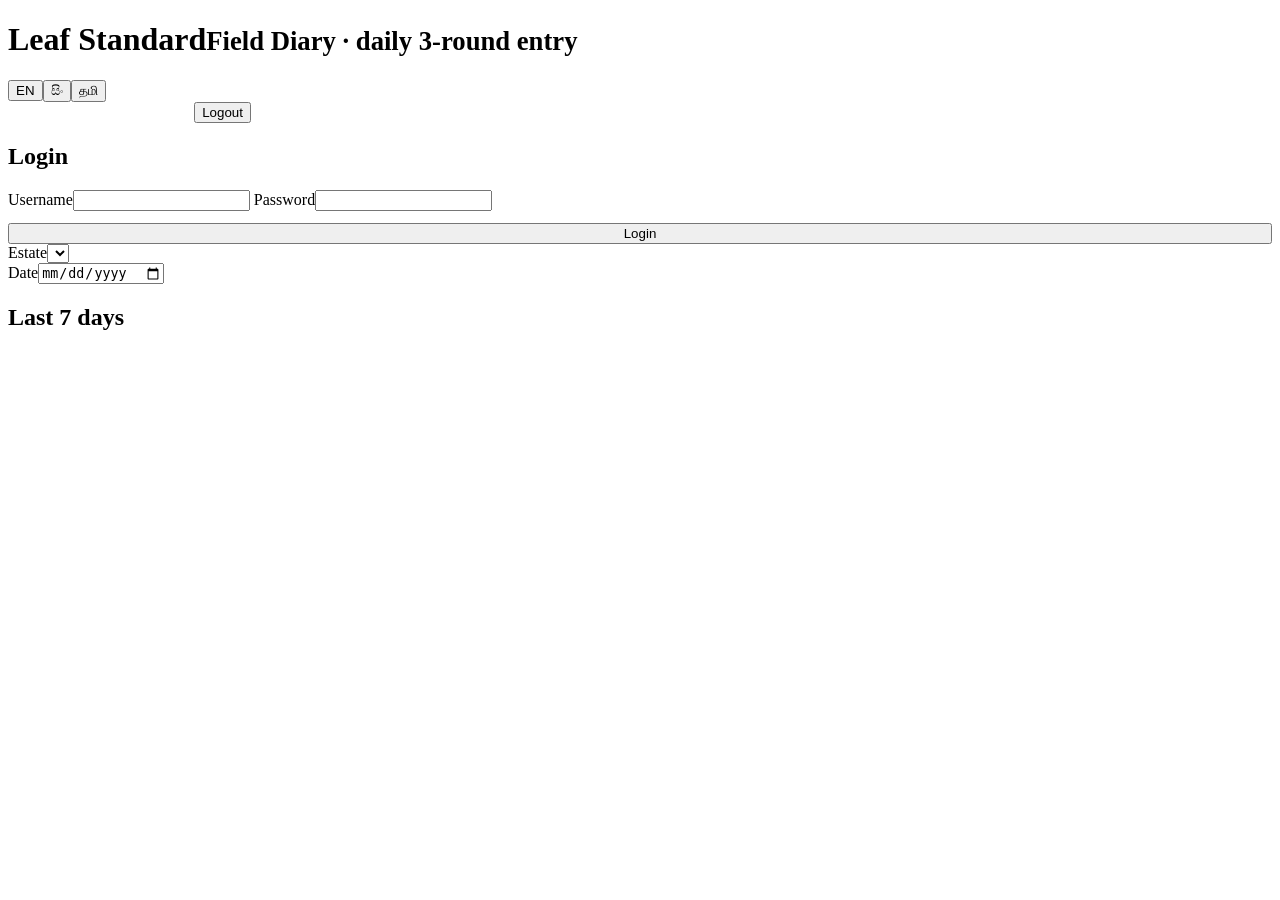
==== static/index.html @ b90e53ce "Add Leaf Standard full application source" ====
<!doctype html>
<html lang="en">
<head>
<meta charset="utf-8">
<meta name="viewport" content="width=device-width,initial-scale=1">
<meta name="theme-color" content="#2e6b3a">
<title>Leaf Standard · Field Diary</title>
<link rel="manifest" href="manifest.json">
<link rel="stylesheet" href="static/style.css">
</head>
<body>
<header class="top">
  <h1><span data-t="title">Leaf Standard</span><small id="who" data-t="sub">Field Diary · daily 3-round entry</small></h1>
  <div class="lang"><button data-l="en">EN</button><button data-l="si">සිං</button><button data-l="ta">தமி</button></div>
  <a id="lnkDash" class="btn ghost hidden" href="dashboard" style="border-color:rgba(255,255,255,.6);color:#fff;padding:6px 10px" data-t="dashboard">CEO dashboard</a>
  <a id="lnkAdmin" class="btn ghost hidden" href="admin" style="border-color:rgba(255,255,255,.6);color:#fff;padding:6px 10px" data-t="admin">Users</a>
  <button id="btnOut" class="ghost hidden" data-t="logout">Logout</button>
</header>

<main class="wrap narrow">
  <!-- login -->
  <section id="loginCard" class="card hidden">
    <h2 data-t="login">Login</h2>
    <form id="loginForm">
      <label data-t="username">Username</label><input id="u" autocomplete="username" autocapitalize="none" required>
      <label data-t="password">Password</label><input id="p" type="password" autocomplete="current-password" required>
      <div id="loginMsg"></div>
      <button style="width:100%;margin-top:12px" data-t="login">Login</button>
    </form>
  </section>

  <!-- entry -->
  <section id="entry" class="hidden">
    <div class="card">
      <div class="row">
        <div id="estateBox" class="hidden"><label data-t="estate">Estate</label><select id="estateSel"></select></div>
        <div><label data-t="date">Date</label><input id="dt" type="date"></div>
      </div>
      <div id="netMsg"></div>
    </div>
    <div id="sessions" class="sessions"></div>
    <div class="card" style="margin-top:14px">
      <h2 data-t="last7">Last 7 days</h2>
      <div class="tablewrap"><table class="ls hist" id="hist"></table></div>
    </div>
  </section>
</main>

<script src="static/common.js"></script>
<script>
const S = ['morning', 'noon', 'evening'];
const $ = id => document.getElementById(id);
let lastHist = [];
let user = null, cfg = null, estates = [], current = {}, mode = {};

const queue = {
  all() { try { return JSON.parse(LS.store.get('queue') || '[]'); } catch (e) { return []; } },
  save(q) { LS.store.set('queue', JSON.stringify(q)); },
  add(item) { const q = this.all().filter(i => !(i.reading_date === item.reading_date && i.session === item.session && (i.estate_id || null) === (item.estate_id || null))); q.push(item); this.save(q); },
};

function msg(el, text, kind) { $(el).innerHTML = text ? `<div class="msg ${kind}">${LS.esc(text)}</div>` : ''; }

async function boot() {
  LS.setLang(LS.lang);
  document.querySelectorAll('.lang button').forEach(b => b.onclick = () => { LS.setLang(b.dataset.l); if (user) { renderSessions(); renderHistory(lastHist); } });
  $('btnOut').onclick = LS.logout;
  if ('serviceWorker' in navigator) navigator.serviceWorker.register('sw.js').catch(() => {});
  try { cfg = await LS.api('config'); LS.store.set('cfg', JSON.stringify(cfg)); }
  catch (e) { cfg = JSON.parse(LS.store.get('cfg') || 'null') || { edit_days: 1, today: LS.iso(new Date()) }; }
  user = JSON.parse(LS.store.get('user') || 'null');
  if (LS.store.get('token') && navigator.onLine) {
    try { user = await LS.api('me'); LS.store.set('user', JSON.stringify(user)); } catch (e) { if (e.status === 401) user = null; }
  }
  user ? showEntry() : $('loginCard').classList.remove('hidden');
}

$('loginForm').onsubmit = async ev => {
  ev.preventDefault(); msg('loginMsg', '');
  try {
    const r = await LS.api('login', { method: 'POST', body: JSON.stringify({ username: $('u').value, password: $('p').value }), noRedirect: true });
    LS.store.set('token', r.token); LS.store.set('user', JSON.stringify(r.user)); user = r.user;
    if (user.role === 'ceo') { location.href = 'dashboard'; return; }
    $('loginCard').classList.add('hidden'); showEntry();
  } catch (e) { msg('loginMsg', e.message, 'err'); }
};

async function showEntry() {
  if (user.role === 'ceo') { location.href = 'dashboard'; return; }
  $('entry').classList.remove('hidden'); $('btnOut').classList.remove('hidden');
  if (user.role === 'admin') { $('lnkDash').classList.remove('hidden'); $('lnkAdmin').classList.remove('hidden'); }
  $('who').textContent = `${user.full_name || user.username}${user.estate ? ' · ' + user.estate : ''}`;
  $('dt').max = cfg.today; $('dt').value = cfg.today;
  if (user.role === 'admin') {
    $('lnkDash').classList.remove('hidden');
    estates = await LS.api('estates');
    $('estateBox').classList.remove('hidden');
    $('estateSel').innerHTML = estates.map(e => `<option value="${e.id}">${LS.esc(e.name)} (${e.region})</option>`).join('');
    $('estateSel').onchange = load;
  } else {
    $('dt').min = LS.addDays(cfg.today, -cfg.edit_days);
  }
  $('dt').onchange = load;
  window.addEventListener('online', sync);
  await sync(); await load();
}

function estateId() { return user.role === 'admin' ? +$('estateSel').value : user.estate_id; }

async function load() {
  const d = $('dt').value;
  current = {};
  try {
    const q = user.role === 'admin' ? `&estate_id=${estateId()}` : '';
    const rows = await LS.api(`readings?date=${cfg.today}&days=7${q}`);
    LS.store.set('hist_' + estateId(), JSON.stringify(rows));
    renderHistory(rows);
    if (d !== cfg.today || !rows.length) {
      const one = await LS.api(`readings?date=${d}&days=1${q}`);
      one.forEach(r => current[r.session] = r);
    } else rows.filter(r => r.reading_date === d).forEach(r => current[r.session] = r);
  } catch (e) {
    const rows = JSON.parse(LS.store.get('hist_' + estateId()) || '[]');
    renderHistory(rows);
    rows.filter(r => r.reading_date === d).forEach(r => current[r.session] = r);
  }
  renderSessions();
}

function renderSessions() {
  const d = $('dt').value;
  const locked = user.role !== 'admin' && d < LS.addDays(cfg.today, -cfg.edit_days);
  const q = queue.all().filter(i => i.reading_date === d && (i.estate_id || user.estate_id) === estateId());
  $('sessions').innerHTML = S.map(s => {
    const r = current[s], pend = q.find(i => i.session === s);
    const m = 'p';
    const status = pend ? `<span class="pill queued">${LS.t('queued')}</span>` : r ? `<span class="pill done">✓ ${LS.t('submitted')} ${new Date(r.updated_at).toLocaleTimeString([], { hour: '2-digit', minute: '2-digit' })}</span>` : `<span class="pill todo">${LS.t('pending')}</span>`;
    const val = pend ? (pend.percent ?? (pend.sample_good_g / pend.sample_total_g * 100)) : r ? r.percent : null;
    return `<div class="sess" data-s="${s}">
      <div class="head"><b>${LS.t(s)}</b>${status}</div>
      ${val != null ? `<div class="big">${(+val).toFixed(1)}%</div>` : ''}
      ${locked ? `<p class="muted">🔒 ${LS.t('locked')}</p>` : `
      <div class="${m === 'p' ? '' : 'hidden'}"><label>${LS.t('pct')}</label><input class="pc" type="number" inputmode="decimal" min="0" max="100" step="0.1" value="${r && m === 'p' ? r.percent : ''}" placeholder="e.g. 68.5"></div>
      <div class="row ${m === 'w' ? '' : 'hidden'}">
        <div><label>${LS.t('good')}</label><input class="gd" type="number" inputmode="decimal" min="0" step="0.1" value="${r?.sample_good_g ?? ''}"></div>
        <div><label>${LS.t('total')}</label><input class="tt" type="number" inputmode="decimal" min="0" step="0.1" value="${r?.sample_total_g ?? ''}"></div>
      </div>
      <div class="calc"></div>
      <label>${LS.t('remarks')}</label><input class="rm" maxlength="500" value="${LS.esc(r?.remarks || '')}">
      <div class="m"></div>
      <button type="button" class="sv" style="width:100%;margin-top:10px">${LS.t(r ? 'update' : 'save')}</button>`}
    </div>`;
  }).join('');
  document.querySelectorAll('.sess').forEach(card => {
    const s = card.dataset.s;
    card.querySelectorAll('.toggle button').forEach(b => b.onclick = () => { mode[s] = b.dataset.m; renderSessions(); });
    const gd = card.querySelector('.gd'), tt = card.querySelector('.tt'), calc = card.querySelector('.calc');
    const upd = () => { if (gd && tt && +tt.value > 0 && gd.value !== '') calc.textContent = `= ${(gd.value / tt.value * 100).toFixed(1)}%`; else if (calc) calc.textContent = ''; };
    gd && (gd.oninput = upd, tt.oninput = upd, upd());
    const sv = card.querySelector('.sv');
    if (sv) sv.onclick = () => save(card, s);
  });
}

async function save(card, s) {
  const m = 'p';
  const box = card.querySelector('.m');
  const body = { reading_date: $('dt').value, session: s, remarks: card.querySelector('.rm').value };
  if (user.role === 'admin') body.estate_id = estateId();
  if (m === 'p') {
    const v = card.querySelector('.pc').value;
    if (v === '' || +v < 0 || +v > 100) { box.innerHTML = '<div class="msg err">0 – 100</div>'; return; }
    body.percent = +v;
  } else {
    const g = card.querySelector('.gd').value, t = card.querySelector('.tt').value;
    if (g === '' || !(+t > 0) || +g > +t) { box.innerHTML = '<div class="msg err">Good ≤ Total, Total &gt; 0</div>'; return; }
    body.sample_good_g = +g; body.sample_total_g = +t;
  }
  const btn = card.querySelector('.sv'); btn.disabled = true;
  try {
    const r = await LS.api('readings', { method: 'POST', body: JSON.stringify(body) });
    current[s] = r; await load();
    msg('netMsg', `${LS.t(s)} – ${LS.t('saved')} ${r.percent.toFixed(1)}%`, 'ok');
  } catch (e) {
    /* server answered with an error -> show it; no answer -> offline queue */
    if (e.status) { box.innerHTML = `<div class="msg err">${LS.esc(e.message)}</div>`; btn.disabled = false; return; }
    queue.add(body); msg('netMsg', LS.t('offline'), 'info'); renderSessions();
  }
}

async function sync() {
  const q = queue.all();
  if (!q.length || !navigator.onLine) return;
  try {
    const r = await LS.api('readings/bulk', { method: 'POST', body: JSON.stringify({ items: q }) });
    const failed = r.results.filter(x => !x.ok);
    queue.save([]);
    msg('netMsg', failed.length ? `${q.length - failed.length} sent, ${failed.length} rejected: ${failed.map(f => f.error).join('; ')}` : `${LS.t('synced')} (${q.length})`, failed.length ? 'err' : 'ok');
    if ($('dt').value) load();
  } catch (e) { /* still offline */ }
}

function renderHistory(rows) {
  lastHist = rows;
  const by = {};
  rows.forEach(r => (by[r.reading_date] ||= {})[r.session] = r.leaf_standard);
  const days = Object.keys(by).sort().reverse();
  const tg = cfg.target || 0.7, wn = cfg.warn || 0.6;
  $('hist').innerHTML = `<thead><tr><th>${LS.t('date')}</th>${S.map(s => `<th>${LS.t(s)}</th>`).join('')}<th>${LS.t('dayavg')}</th></tr></thead><tbody>` +
    (days.length ? days.map(d => {
      const v = S.map(s => by[d][s]).filter(x => x != null);
      const a = v.length ? v.reduce((p, c) => p + c, 0) / v.length : null;
      return `<tr><td>${d.slice(8)}/${d.slice(5, 7)}</td>${S.map(s => `<td class="v ${LS.band(by[d][s], tg, wn)}">${LS.pct(by[d][s])}</td>`).join('')}<td class="v ${LS.band(a, tg, wn)}">${LS.pct(a)}</td></tr>`;
    }).join('') : `<tr><td colspan="5" class="muted">–</td></tr>`) + '</tbody>';
}

boot();
</script>
</body>
</html>
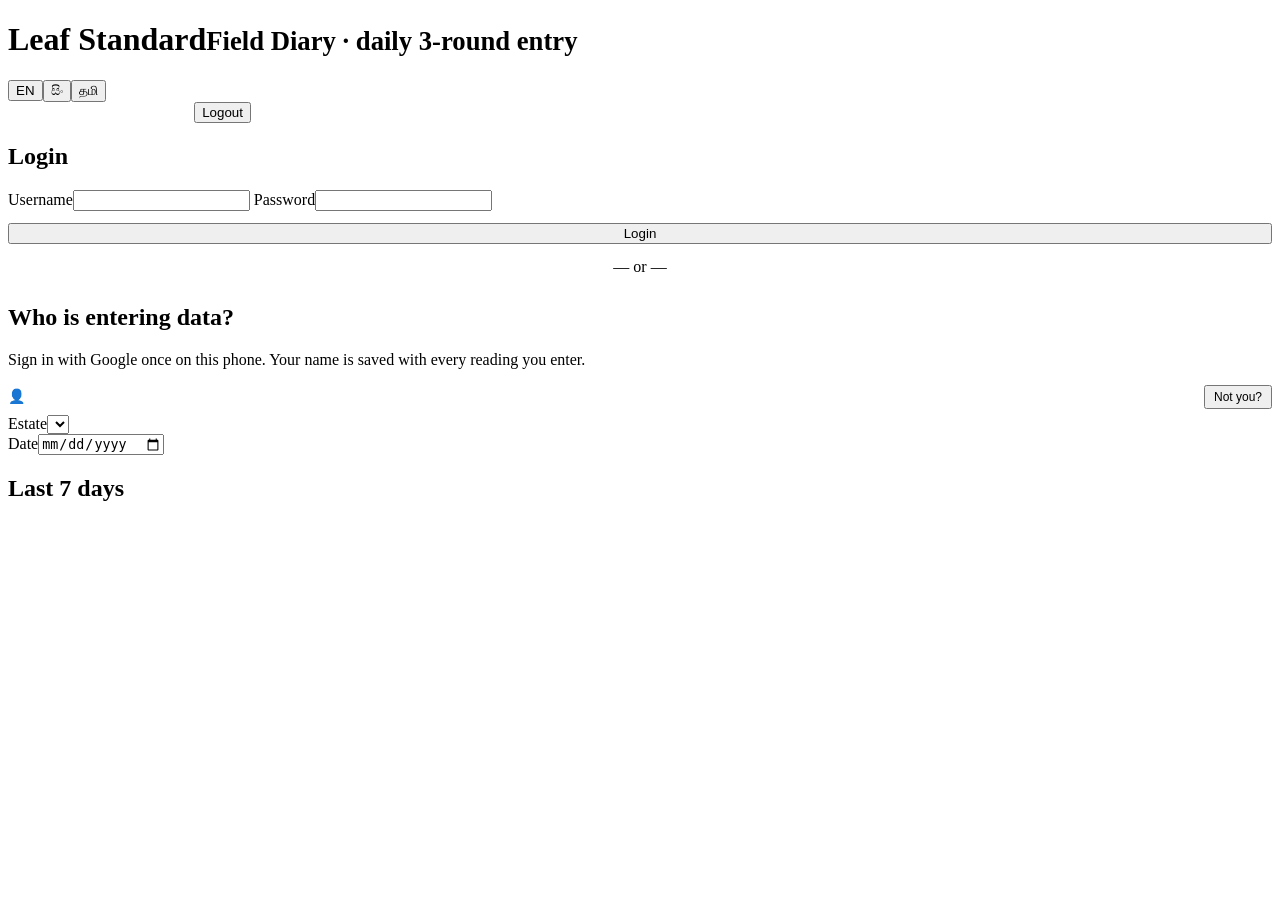
==== commit df376259: "google sign in" ====
--- a/static/index.html
+++ b/static/index.html
@@ -7,6 +7,15 @@
 <title>Leaf Standard · Field Diary</title>
 <link rel="manifest" href="manifest.json">
 <link rel="stylesheet" href="static/style.css">
+<!-- Styling for the per-factory breakdown shown on read-only (and
+     multi-factory) session cards -->
+<style>
+  .breakdown { margin-top: 6px; }
+  .breakdown table.mini { width: 100%; border-collapse: collapse; font-size: 13px; }
+  .breakdown table.mini td { padding: 3px 6px 3px 0; border-top: 1px solid rgba(0,0,0,.08); }
+  .breakdown table.mini td:last-child { text-align: right; font-weight: 600; white-space: nowrap; }
+  .breakdown .combined { margin-top: 4px; font-size: 13px; }
+</style>
 </head>
 <body>
 <header class="top">
@@ -27,11 +36,28 @@
       <div id="loginMsg"></div>
       <button style="width:100%;margin-top:12px" data-t="login">Login</button>
     </form>
+    <!-- Google Sign-In (shown only when LS_GOOGLE_CLIENT_ID is set and Google's script loads) -->
+    <div id="gBox" class="hidden">
+      <div class="muted" style="text-align:center;margin:14px 0 8px">— or —</div>
+      <div class="gbtn" style="display:flex;justify-content:center"></div>
+    </div>
+  </section>
+
+  <!-- who is entering data (Google, once per phone, after the estate QR login) -->
+  <section id="whoCard" class="card hidden">
+    <h2 data-t="whoTitle">Who is entering data?</h2>
+    <p class="muted" data-t="whoSub">Sign in with Google once on this phone. Your name is saved with every reading you enter.</p>
+    <div id="whoMsg"></div>
+    <div id="whoBox" class="hidden"><div class="gbtn" style="display:flex;justify-content:center;margin-top:8px"></div></div>
   </section>
 
   <!-- entry -->
   <section id="entry" class="hidden">
     <div class="card">
+      <div id="personBar" class="hidden" style="display:flex;align-items:center;gap:8px;margin-bottom:6px;font-size:14px">
+        <span>👤 <b id="personName"></b> <span class="muted" id="personEmail"></span></span>
+        <button type="button" class="ghost" id="swPerson" style="padding:3px 8px;font-size:12px;margin-left:auto" data-t="notYou">Not you?</button>
+      </div>
       <div class="row">
         <div id="estateBox" class="hidden"><label data-t="estate">Estate</label><select id="estateSel"></select></div>
         <div><label data-t="date">Date</label><input id="dt" type="date"></div>
@@ -51,7 +77,14 @@
 const S = ['morning', 'noon', 'evening'];
 const $ = id => document.getElementById(id);
 let lastHist = [];
+// current[session] is an ARRAY of readings (one per submitting factory),
+// not a single reading object — more than one factory can submit for the
+// same estate/date/session.
 let user = null, cfg = null, estates = [], current = {}, mode = {};
+// readOnly is true for an estate login whose estate has no factory - it
+// can sign in and see its own history (with per-factory breakdown), but
+// cannot submit readings.
+let readOnly = false;
 
 const queue = {
   all() { try { return JSON.parse(LS.store.get('queue') || '[]'); } catch (e) { return []; } },
@@ -68,11 +101,49 @@
   if ('serviceWorker' in navigator) navigator.serviceWorker.register('sw.js').catch(() => {});
   try { cfg = await LS.api('config'); LS.store.set('cfg', JSON.stringify(cfg)); }
   catch (e) { cfg = JSON.parse(LS.store.get('cfg') || 'null') || { edit_days: 1, today: LS.iso(new Date()) }; }
-  user = JSON.parse(LS.store.get('user') || 'null');
-  if (LS.store.get('token') && navigator.onLine) {
+
+  // QR auto-login — validate a saved session before exchanging the QR token,
+  // since the QR exchange returns an estate-only token without Google identity.
+  const qrToken = new URLSearchParams(location.search).get('token');
+  let sessionChecked = false;
+  if (qrToken) {
+    history.replaceState({}, '', location.pathname);
+    const savedToken = LS.store.get('token');
+    if (savedToken) {
+      try {
+        user = await LS.api('me');
+        LS.store.set('user', JSON.stringify(user));
+      } catch (e) {
+        if (e.status === 401) user = null;
+      }
+      sessionChecked = true;
+    }
+    if (!savedToken || !LS.store.get('token')) {
+      try {
+        const r = await LS.api(`qr-login?token=${encodeURIComponent(qrToken)}`);
+        LS.store.set('token', r.token); LS.store.set('user', JSON.stringify(r.user)); user = r.user;
+      } catch (e) {
+        msg('loginMsg', 'This QR code is invalid or has been revoked. Please log in manually.', 'err');
+      }
+    }
+  }
+
+  user = user || JSON.parse(LS.store.get('user') || 'null');
+  if (LS.store.get('token') && navigator.onLine && !sessionChecked) {
     try { user = await LS.api('me'); LS.store.set('user', JSON.stringify(user)); } catch (e) { if (e.status === 401) user = null; }
   }
-  user ? showEntry() : $('loginCard').classList.remove('hidden');
+  if (user) showEntry();
+  else { $('loginCard').classList.remove('hidden'); initGoogle(); }
+}
+
+// Google Sign-In: returning users with a saved session never reach here -
+// boot() opens their page directly. This only runs on the login screen.
+function initGoogle() {
+  LS.googleButton($('gBox'), cfg && cfg.google_client_id, u => {
+    user = u;
+    if (u.role === 'ceo') { location.href = 'dashboard'; return; }
+    msg('loginMsg', ''); $('loginCard').classList.add('hidden'); showEntry();
+  }, e => { if (e.status) msg('loginMsg', e.message, 'err'); });   // no status = Google script offline; password login still works
 }
 
 $('loginForm').onsubmit = async ev => {
@@ -85,44 +156,103 @@
   } catch (e) { msg('loginMsg', e.message, 'err'); }
 };
 
+// Estate logins that can submit must say WHO is entering (Google, once per
+// phone). Read-only estates (no factory) and admin skip this step.
+function needsPerson() {
+  return user.role === 'estate' && user.has_factory !== false && !user.person;
+}
+
+function askPerson() {
+  $('entry').classList.add('hidden'); $('whoCard').classList.remove('hidden'); $('btnOut').classList.remove('hidden');
+  $('who').textContent = `${user.full_name || user.username}${user.estate ? ' · ' + user.estate : ''}`;
+  msg('whoMsg', '');
+  if (!cfg.google_client_id) { msg('whoMsg', 'Google sign-in is not set up yet - contact admin.', 'err'); return; }
+  if (!navigator.onLine) { msg('whoMsg', 'Connect to the internet once to sign in with Google.', 'info'); }
+  LS.googleButton($('whoBox'), cfg.google_client_id, u => {
+    user = u; msg('whoMsg', '');
+    $('whoCard').classList.add('hidden'); showEntry();
+  }, e => msg('whoMsg', e.message, 'err'), 'identify');
+}
+
+// "Not you?" - forget the person on this phone (the estate QR login stays)
+async function switchPerson() {
+  LS.googleForget();
+  try {
+    const r = await LS.api('forget-person', { method: 'POST' });
+    LS.store.set('token', r.token); user = r.user;
+  } catch (e) { user.person = null; }
+  LS.store.set('user', JSON.stringify(user));
+  askPerson();
+}
+
+let entryWired = false;
 async function showEntry() {
   if (user.role === 'ceo') { location.href = 'dashboard'; return; }
+  if (needsPerson()) { askPerson(); return; }
   $('entry').classList.remove('hidden'); $('btnOut').classList.remove('hidden');
   if (user.role === 'admin') { $('lnkDash').classList.remove('hidden'); $('lnkAdmin').classList.remove('hidden'); }
   $('who').textContent = `${user.full_name || user.username}${user.estate ? ' · ' + user.estate : ''}`;
+  $('personBar').classList.toggle('hidden', !user.person);
+  if (user.person) {
+    $('personName').textContent = user.person.name;
+    $('personEmail').textContent = `(${user.person.email})`;
+    $('swPerson').onclick = switchPerson;
+  }
   $('dt').max = cfg.today; $('dt').value = cfg.today;
+
+  // Estates without a factory log in fine but get a read-only view - they
+  // can see history (with per-factory breakdown) but the entry form is
+  // hidden (see renderSessions below).
+  readOnly = user.role === 'estate' && user.has_factory === false;
+  if (readOnly) {
+    msg('netMsg', 'Your estate has no factory, so readings are entered on your behalf by another estate. You can view your history below (read-only).', 'info');
+  }
+
   if (user.role === 'admin') {
     $('lnkDash').classList.remove('hidden');
     estates = await LS.api('estates');
     $('estateBox').classList.remove('hidden');
     $('estateSel').innerHTML = estates.map(e => `<option value="${e.id}">${LS.esc(e.name)} (${e.region})</option>`).join('');
     $('estateSel').onchange = load;
-  } else {
+  } else if (!readOnly) {
     $('dt').min = LS.addDays(cfg.today, -cfg.edit_days);
-  }
+    // Factory users may be authorized to submit for more than one estate
+    estates = await LS.api('my-estates');
+    if (estates.length > 1) {
+      $('estateBox').classList.remove('hidden');
+      $('estateSel').innerHTML = estates.map((e, i) => `<option value="${e.id}" ${i === 0 ? 'selected' : ''}>${LS.esc(e.name)}</option>`).join('');
+      $('estateSel').onchange = load;
+    }
+  }
+  // Read-only estates skip my-estates entirely (it would return empty
+  // anyway) and just view their own estate's history below.
   $('dt').onchange = load;
-  window.addEventListener('online', sync);
+  if (!entryWired) { window.addEventListener('online', sync); entryWired = true; }
   await sync(); await load();
 }
 
-function estateId() { return user.role === 'admin' ? +$('estateSel').value : user.estate_id; }
+function estateId() {
+  return (estates.length > 1 || user.role === 'admin') ? +$('estateSel').value : user.estate_id;
+}
 
 async function load() {
   const d = $('dt').value;
   current = {};
   try {
-    const q = user.role === 'admin' ? `&estate_id=${estateId()}` : '';
+    const q = (user.role === 'admin' || estates.length > 1) ? `&estate_id=${estateId()}` : '';
     const rows = await LS.api(`readings?date=${cfg.today}&days=7${q}`);
     LS.store.set('hist_' + estateId(), JSON.stringify(rows));
     renderHistory(rows);
+    // Push into an array per session instead of overwriting, so multiple
+    // factories' entries for the same session all survive.
     if (d !== cfg.today || !rows.length) {
       const one = await LS.api(`readings?date=${d}&days=1${q}`);
-      one.forEach(r => current[r.session] = r);
-    } else rows.filter(r => r.reading_date === d).forEach(r => current[r.session] = r);
+      one.forEach(r => (current[r.session] ||= []).push(r));
+    } else rows.filter(r => r.reading_date === d).forEach(r => (current[r.session] ||= []).push(r));
   } catch (e) {
     const rows = JSON.parse(LS.store.get('hist_' + estateId()) || '[]');
     renderHistory(rows);
-    rows.filter(r => r.reading_date === d).forEach(r => current[r.session] = r);
+    rows.filter(r => r.reading_date === d).forEach(r => (current[r.session] ||= []).push(r));
   }
   renderSessions();
 }
@@ -132,14 +262,50 @@
   const locked = user.role !== 'admin' && d < LS.addDays(cfg.today, -cfg.edit_days);
   const q = queue.all().filter(i => i.reading_date === d && (i.estate_id || user.estate_id) === estateId());
   $('sessions').innerHTML = S.map(s => {
-    const r = current[s], pend = q.find(i => i.session === s);
+    const entries = current[s] || [];
+    // "mine" = the entry (if any) this logged-in user submitted for this
+    // estate/date/session. The form below only ever edits this user's
+    // own entry — never someone else's.
+    const mine = entries.find(x => x.submitted_by === user.id);
+    const r = mine;
+    const pend = q.find(i => i.session === s);
     const m = 'p';
-    const status = pend ? `<span class="pill queued">${LS.t('queued')}</span>` : r ? `<span class="pill done">✓ ${LS.t('submitted')} ${new Date(r.updated_at).toLocaleTimeString([], { hour: '2-digit', minute: '2-digit' })}</span>` : `<span class="pill todo">${LS.t('pending')}</span>`;
-    const val = pend ? (pend.percent ?? (pend.sample_good_g / pend.sample_total_g * 100)) : r ? r.percent : null;
+    const hasAny = entries.length > 0;
+
+    // Status: a read-only login has no "mine" entry at all, but the
+    // session still counts as submitted if ANY factory entered it.
+    const status = pend
+      ? `<span class="pill queued">${LS.t('queued')}</span>`
+      : readOnly
+        ? (hasAny ? `<span class="pill done">✓ ${LS.t('submitted')}</span>` : `<span class="pill todo">${LS.t('pending')}</span>`)
+        : (r ? `<span class="pill done">✓ ${LS.t('submitted')} ${new Date(r.updated_at).toLocaleTimeString([], { hour: '2-digit', minute: '2-digit' })}</span>` : `<span class="pill todo">${LS.t('pending')}</span>`);
+
+    const combinedAvg = entries.length ? entries.reduce((a, e) => a + e.percent, 0) / entries.length : null;
+    // The big headline number is my own entry when I have one, otherwise
+    // (read-only) the combined average across whoever entered it.
+    const val = pend ? (pend.percent ?? (pend.sample_good_g / pend.sample_total_g * 100))
+      : r ? r.percent
+      : readOnly ? combinedAvg
+      : null;
+
+    // Per-factory breakdown — who entered what. Shown whenever more than
+    // one factory contributed, or the viewer is read-only (so they can
+    // always see which factory entered even a single reading).
+    const showBreakdown = hasAny && (entries.length > 1 || readOnly);
+    const breakdown = showBreakdown ? `<div class="breakdown">
+        <table class="mini"><tbody>${entries.map(e => {
+          const label = e.submitted_by === user.id ? (LS.t('you') || 'You') : LS.esc(e.submitted_by_name || 'Unknown');
+          return `<tr><td>${label}</td><td>${e.percent.toFixed(1)}%</td></tr>`;
+        }).join('')}</tbody></table>
+        ${entries.length > 1 ? `<div class="combined muted">${LS.t('combined') || 'Combined avg'}: <b>${combinedAvg.toFixed(1)}%</b></div>` : ''}
+      </div>` : '';
+
     return `<div class="sess" data-s="${s}">
       <div class="head"><b>${LS.t(s)}</b>${status}</div>
       ${val != null ? `<div class="big">${(+val).toFixed(1)}%</div>` : ''}
-      ${locked ? `<p class="muted">🔒 ${LS.t('locked')}</p>` : `
+      ${!pend && r && r.entered_by_name ? `<div class="muted" style="font-size:13px">${LS.t('by')} ${LS.esc(r.entered_by_name)}</div>` : ''}
+      ${breakdown}
+      ${locked ? `<p class="muted">🔒 ${LS.t('locked')}</p>` : readOnly ? '' : `
       <div class="${m === 'p' ? '' : 'hidden'}"><label>${LS.t('pct')}</label><input class="pc" type="number" inputmode="decimal" min="0" max="100" step="0.1" value="${r && m === 'p' ? r.percent : ''}" placeholder="e.g. 68.5"></div>
       <div class="row ${m === 'w' ? '' : 'hidden'}">
         <div><label>${LS.t('good')}</label><input class="gd" type="number" inputmode="decimal" min="0" step="0.1" value="${r?.sample_good_g ?? ''}"></div>
@@ -166,7 +332,7 @@
   const m = 'p';
   const box = card.querySelector('.m');
   const body = { reading_date: $('dt').value, session: s, remarks: card.querySelector('.rm').value };
-  if (user.role === 'admin') body.estate_id = estateId();
+  if (user.role === 'admin' || estates.length > 1) body.estate_id = estateId();
   if (m === 'p') {
     const v = card.querySelector('.pc').value;
     if (v === '' || +v < 0 || +v > 100) { box.innerHTML = '<div class="msg err">0 – 100</div>'; return; }
@@ -179,10 +345,16 @@
   const btn = card.querySelector('.sv'); btn.disabled = true;
   try {
     const r = await LS.api('readings', { method: 'POST', body: JSON.stringify(body) });
-    current[s] = r; await load();
+    // Replace just this user's own entry within the array for this
+    // session, rather than overwriting the whole session's value.
+    const list = (current[s] || []).filter(x => x.submitted_by !== r.submitted_by);
+    list.push(r);
+    current[s] = list;
+    await load();
     msg('netMsg', `${LS.t(s)} – ${LS.t('saved')} ${r.percent.toFixed(1)}%`, 'ok');
   } catch (e) {
     /* server answered with an error -> show it; no answer -> offline queue */
+    if (e.status === 428) { user.person = null; LS.store.set('user', JSON.stringify(user)); askPerson(); return; }
     if (e.status) { box.innerHTML = `<div class="msg err">${LS.esc(e.message)}</div>`; btn.disabled = false; return; }
     queue.add(body); msg('netMsg', LS.t('offline'), 'info'); renderSessions();
   }
@@ -202,19 +374,27 @@
 
 function renderHistory(rows) {
   lastHist = rows;
+  // Collect an ARRAY of leaf_standard values per date/session (multiple
+  // factories can contribute to the same slot), then average each slot
+  // when rendering — instead of the last one silently overwriting.
   const by = {};
-  rows.forEach(r => (by[r.reading_date] ||= {})[r.session] = r.leaf_standard);
+  rows.forEach(r => {
+    const day = (by[r.reading_date] ||= {});
+    (day[r.session] ||= []).push(r.leaf_standard);
+  });
+  const avgOf = arr => (arr && arr.length) ? arr.reduce((a, b) => a + b, 0) / arr.length : null;
   const days = Object.keys(by).sort().reverse();
   const tg = cfg.target || 0.7, wn = cfg.warn || 0.6;
   $('hist').innerHTML = `<thead><tr><th>${LS.t('date')}</th>${S.map(s => `<th>${LS.t(s)}</th>`).join('')}<th>${LS.t('dayavg')}</th></tr></thead><tbody>` +
     (days.length ? days.map(d => {
-      const v = S.map(s => by[d][s]).filter(x => x != null);
+      const sessionAvgs = S.map(s => avgOf(by[d][s]));
+      const v = sessionAvgs.filter(x => x != null);
       const a = v.length ? v.reduce((p, c) => p + c, 0) / v.length : null;
-      return `<tr><td>${d.slice(8)}/${d.slice(5, 7)}</td>${S.map(s => `<td class="v ${LS.band(by[d][s], tg, wn)}">${LS.pct(by[d][s])}</td>`).join('')}<td class="v ${LS.band(a, tg, wn)}">${LS.pct(a)}</td></tr>`;
+      return `<tr><td>${d.slice(8)}/${d.slice(5, 7)}</td>${sessionAvgs.map(sv => `<td class="v ${LS.band(sv, tg, wn)}">${LS.pct(sv)}</td>`).join('')}<td class="v ${LS.band(a, tg, wn)}">${LS.pct(a)}</td></tr>`;
     }).join('') : `<tr><td colspan="5" class="muted">–</td></tr>`) + '</tbody>';
 }
 
 boot();
 </script>
 </body>
-</html>
+</html>
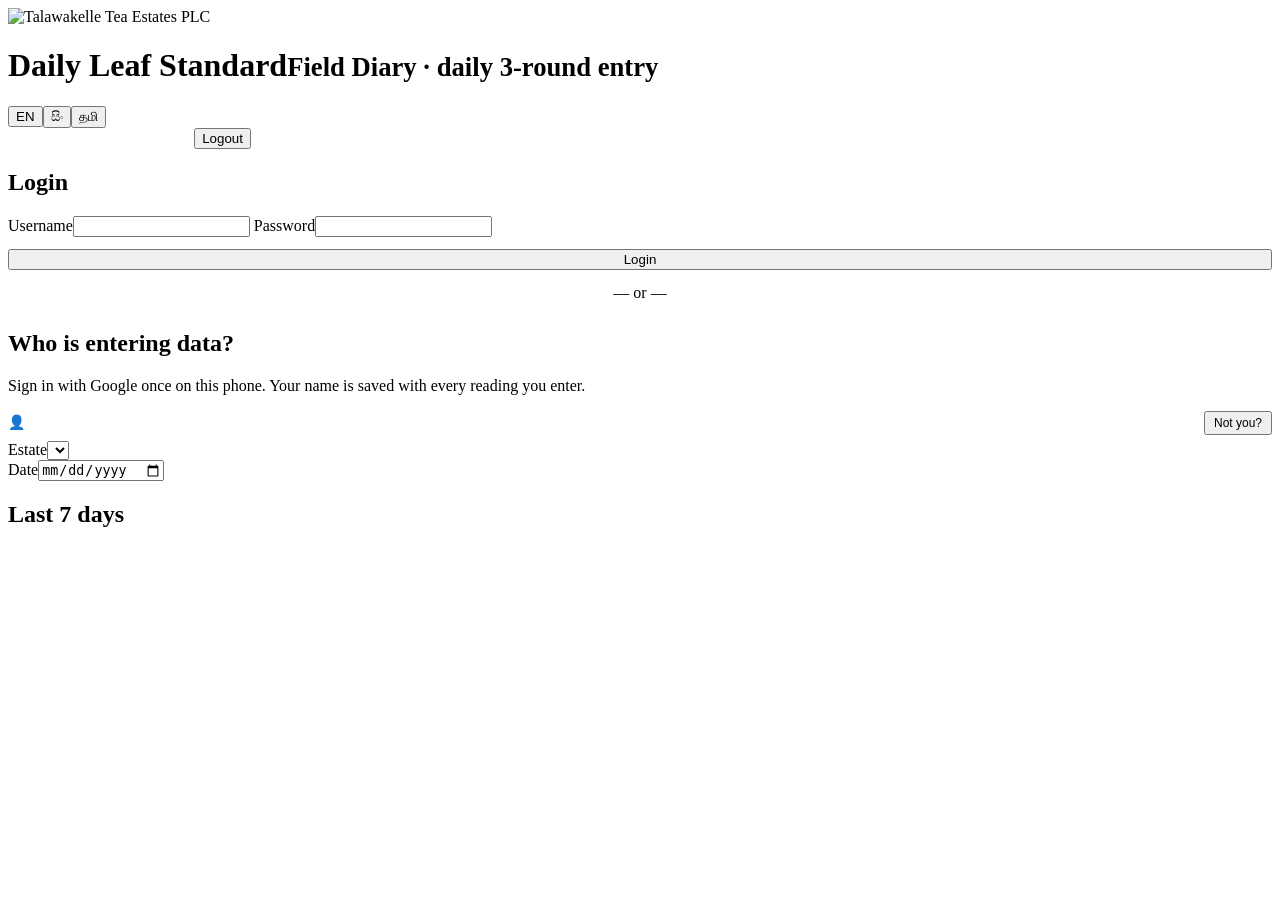
==== commit bcca2920: "Estate wise graphs and charts added to the dashboard." ====
--- a/static/index.html
+++ b/static/index.html
@@ -4,7 +4,7 @@
 <meta charset="utf-8">
 <meta name="viewport" content="width=device-width,initial-scale=1">
 <meta name="theme-color" content="#2e6b3a">
-<title>Leaf Standard · Field Diary</title>
+<title>Daily Leaf Standard · Field Diary</title>
 <link rel="manifest" href="manifest.json">
 <link rel="stylesheet" href="static/style.css">
 <!-- Styling for the per-factory breakdown shown on read-only (and
@@ -18,12 +18,15 @@
 </style>
 </head>
 <body>
-<header class="top">
-  <h1><span data-t="title">Leaf Standard</span><small id="who" data-t="sub">Field Diary · daily 3-round entry</small></h1>
-  <div class="lang"><button data-l="en">EN</button><button data-l="si">සිං</button><button data-l="ta">தமி</button></div>
-  <a id="lnkDash" class="btn ghost hidden" href="dashboard" style="border-color:rgba(255,255,255,.6);color:#fff;padding:6px 10px" data-t="dashboard">CEO dashboard</a>
-  <a id="lnkAdmin" class="btn ghost hidden" href="admin" style="border-color:rgba(255,255,255,.6);color:#fff;padding:6px 10px" data-t="admin">Users</a>
-  <button id="btnOut" class="ghost hidden" data-t="logout">Logout</button>
+<header class="top field-header">
+  <img class="field-logo" src="static/logo.jpg" width="112" alt="Talawakelle Tea Estates PLC">
+  <h1><span data-t="title">Daily Leaf Standard</span><small id="who" data-t="sub">Field Diary · daily 3-round entry</small></h1>
+  <div class="top-actions">
+    <div class="lang"><button data-l="en">EN</button><button data-l="si">සිං</button><button data-l="ta">தமி</button></div>
+    <a id="lnkDash" class="btn ghost hidden" href="dashboard" style="border-color:rgba(255,255,255,.6);color:#fff;padding:6px 10px" data-t="dashboard">CEO dashboard</a>
+    <a id="lnkAdmin" class="btn ghost hidden" href="admin" style="border-color:rgba(255,255,255,.6);color:#fff;padding:6px 10px" data-t="admin">Users</a>
+    <button id="btnOut" class="ghost hidden" data-t="logout">Logout</button>
+  </div>
 </header>
 
 <main class="wrap narrow">
@@ -396,5 +399,6 @@
 
 boot();
 </script>
+
 </body>
 </html>
